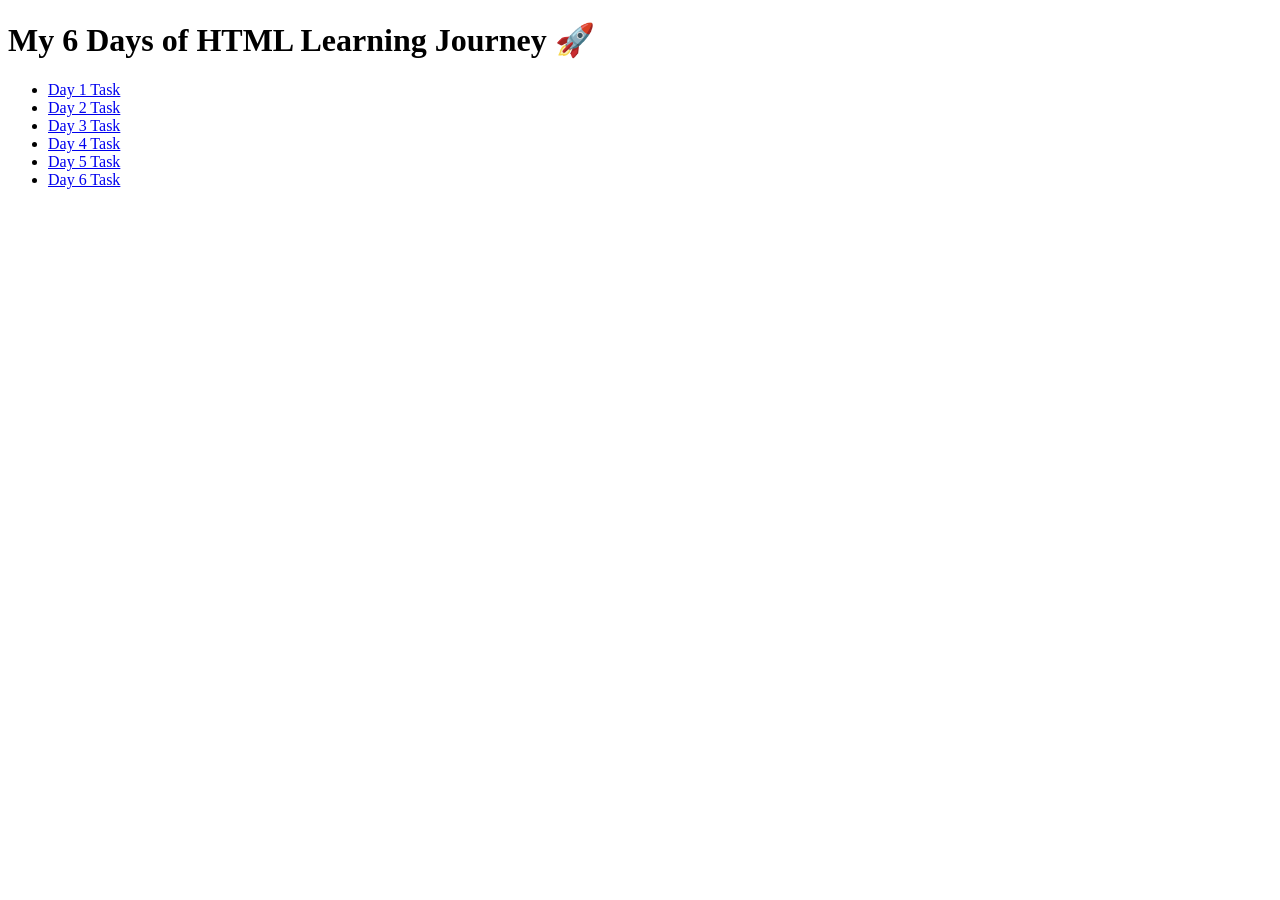
==== index.html @ 23b53c69 "My HTML learning journey" ====
<!DOCTYPE html>
<html lang="en">
<head>
    <meta charset="UTF-8">
    <meta name="viewport" content="width=device-width, initial-scale=1.0">
    <title>My Learning Journey</title>
</head>
<body>
    <h1>My 6 Days of HTML Learning Journey 🚀</h1>
    <ul>
        <li><a href="HTML-DAY-1/index.html">Day 1 Task</a></li>
        <li><a href="HTML-DAY-2/index.html">Day 2 Task</a></li>
        <li><a href="HTML-DAY-3/index.html">Day 3 Task</a></li>
        <li><a href="HTML-DAY-4/index.html">Day 4 Task</a></li>
        <li><a href="HTML-DAY-5/index.html">Day 5 Task</a></li>
        <li><a href="HTML-DAY-6/index.html">Day 6 Task</a></li>
    </ul>
</body>
</html>
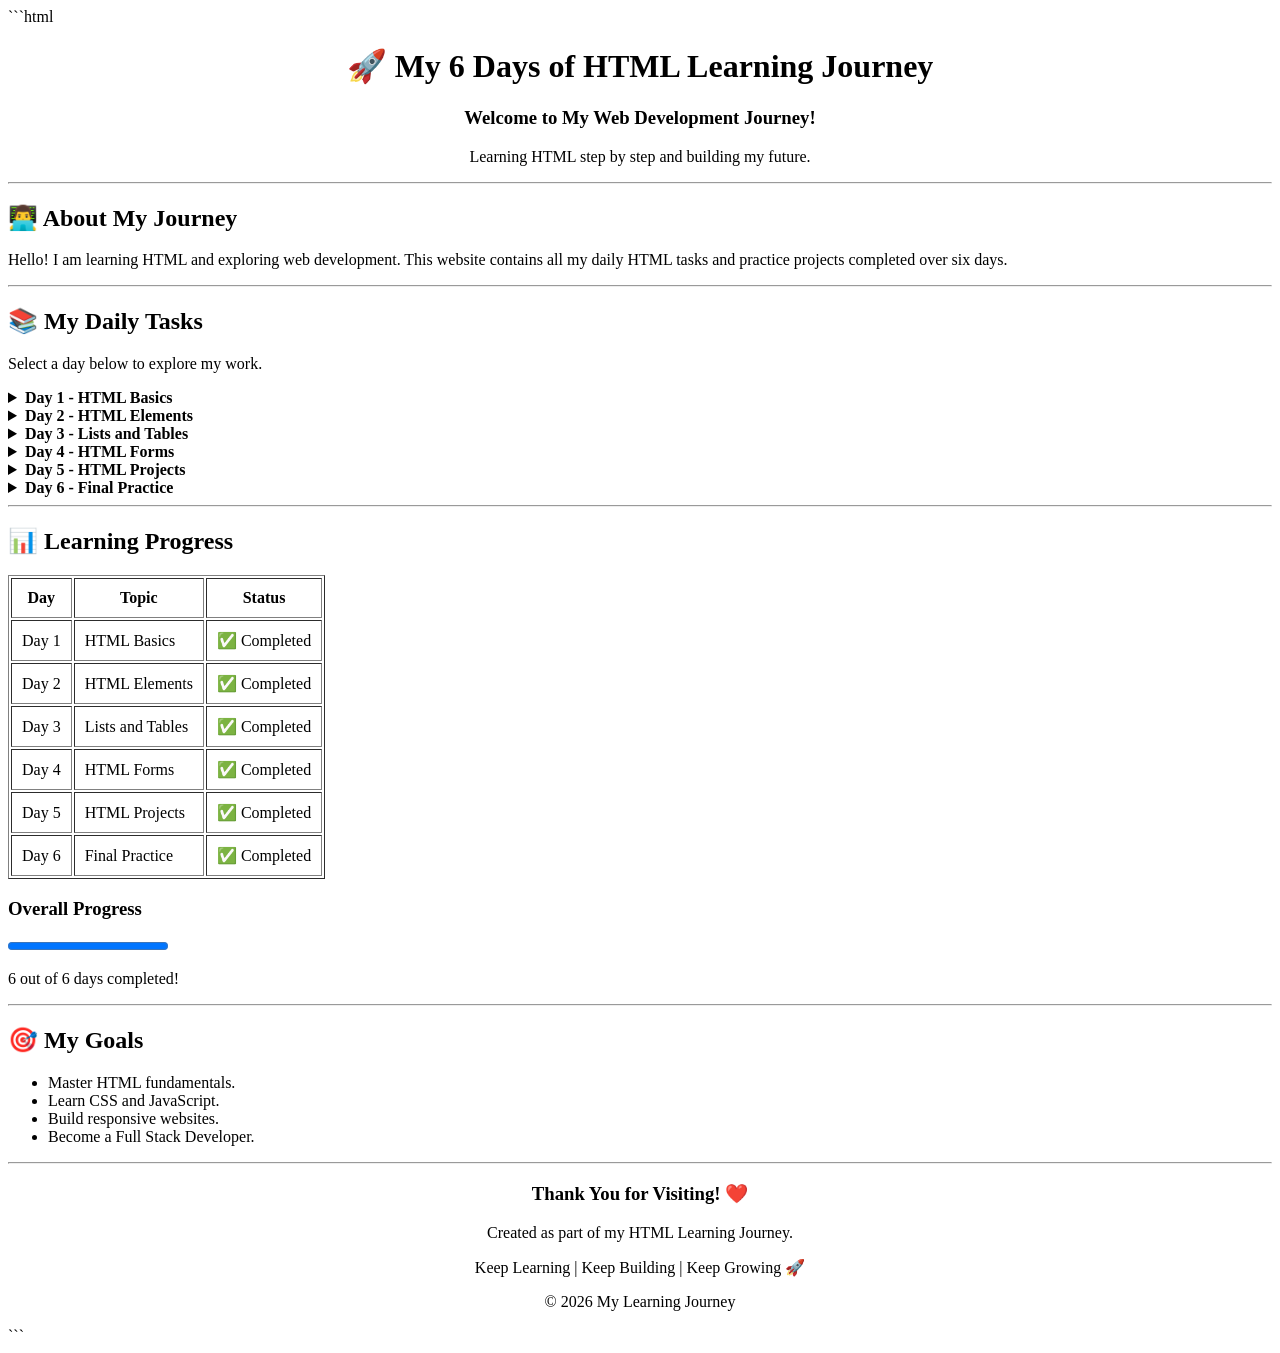
==== commit b89fde59: "Update index.html" ====
--- a/index.html
+++ b/index.html
@@ -1,4 +1,4 @@
-
+```html
 <!DOCTYPE html>
 <html lang="en">
 <head>
@@ -7,14 +7,122 @@
     <title>My Learning Journey</title>
 </head>
 <body>
-    <h1>My 6 Days of HTML Learning Journey 🚀</h1>
-    <ul>
-        <li><a href="HTML-DAY-1/index.html">Day 1 Task</a></li>
-        <li><a href="HTML-DAY-2/index.html">Day 2 Task</a></li>
-        <li><a href="HTML-DAY-3/index.html">Day 3 Task</a></li>
-        <li><a href="HTML-DAY-4/index.html">Day 4 Task</a></li>
-        <li><a href="HTML-DAY-5/index.html">Day 5 Task</a></li>
-        <li><a href="HTML-DAY-6/index.html">Day 6 Task</a></li>
-    </ul>
+    <header>
+        <center>
+            <h1>🚀 My 6 Days of HTML Learning Journey</h1>
+            <h3>Welcome to My Web Development Journey!</h3>
+            <p>Learning HTML step by step and building my future.</p>
+        </center>
+    </header>
+    <hr>
+    <main>
+        <section>
+            <h2>👨‍💻 About My Journey</h2>
+            <p>
+                Hello! I am learning HTML and exploring web development.
+                This website contains all my daily HTML tasks and practice
+                projects completed over six days.
+            </p>
+        </section>
+        <hr>
+        <section>
+            <h2>📚 My Daily Tasks</h2>
+            <p>Select a day below to explore my work.</p>
+            <details>
+                <summary><strong>Day 1 - HTML Basics</strong></summary>
+                <p>Introduction to HTML, headings, paragraphs and links.</p>
+                <a href="HTML-DAY-1/index.html">View Day 1 Task</a>
+            </details>
+            <details>
+                <summary><strong>Day 2 - HTML Elements</strong></summary>
+                <p>Practicing HTML elements and images.</p>
+                <a href="HTML-DAY-2/index.html">View Day 2 Task</a>
+            </details>
+            <details>
+                <summary><strong>Day 3 - Lists and Tables</strong></summary>
+                <p>Learning ordered lists, unordered lists and tables.</p>
+                <a href="HTML-DAY-3/index.html">View Day 3 Task</a>
+            </details>
+            <details>
+                <summary><strong>Day 4 - HTML Forms</strong></summary>
+                <p>Creating forms and practicing input fields.</p>
+                <a href="HTML-DAY-4/index.html">View Day 4 Task</a>
+            </details>
+            <details>
+                <summary><strong>Day 5 - HTML Projects</strong></summary>
+                <p>Practicing HTML through mini projects.</p>
+                <a href="HTML-DAY-5/index.html">View Day 5 Task</a>
+            </details>
+            <details>
+                <summary><strong>Day 6 - Final Practice</strong></summary>
+                <p>Applying the concepts learned during the journey.</p>
+                <a href="HTML-DAY-6/index.html">View Day 6 Task</a>
+            </details>
+        </section>
+        <hr>
+        <section>
+            <h2>📊 Learning Progress</h2>
+            <table border="1" cellpadding="10">
+                <tr>
+                    <th>Day</th>
+                    <th>Topic</th>
+                    <th>Status</th>
+                </tr>
+                <tr>
+                    <td>Day 1</td>
+                    <td>HTML Basics</td>
+                    <td>✅ Completed</td>
+                </tr>
+                <tr>
+                    <td>Day 2</td>
+                    <td>HTML Elements</td>
+                    <td>✅ Completed</td>
+                </tr>
+                <tr>
+                    <td>Day 3</td>
+                    <td>Lists and Tables</td>
+                    <td>✅ Completed</td>
+                </tr>
+                <tr>
+                    <td>Day 4</td>
+                    <td>HTML Forms</td>
+                    <td>✅ Completed</td>
+                </tr>
+                <tr>
+                    <td>Day 5</td>
+                    <td>HTML Projects</td>
+                    <td>✅ Completed</td>
+                </tr>
+                <tr>
+                    <td>Day 6</td>
+                    <td>Final Practice</td>
+                    <td>✅ Completed</td>
+                </tr>
+            </table>
+            <h3>Overall Progress</h3>
+            <progress value="6" max="6"></progress>
+            <p>6 out of 6 days completed!</p>
+        </section>
+        <hr>
+        <section>
+            <h2>🎯 My Goals</h2>
+            <ul>
+                <li>Master HTML fundamentals.</li>
+                <li>Learn CSS and JavaScript.</li>
+                <li>Build responsive websites.</li>
+                <li>Become a Full Stack Developer.</li>
+            </ul>
+        </section>
+    </main>
+    <hr>
+    <footer>
+        <center>
+            <h3>Thank You for Visiting! ❤️</h3>
+            <p>Created as part of my HTML Learning Journey.</p>
+            <p>Keep Learning | Keep Building | Keep Growing 🚀</p>
+            <p>© 2026 My Learning Journey</p>
+        </center>
+    </footer>
 </body>
 </html>
+```
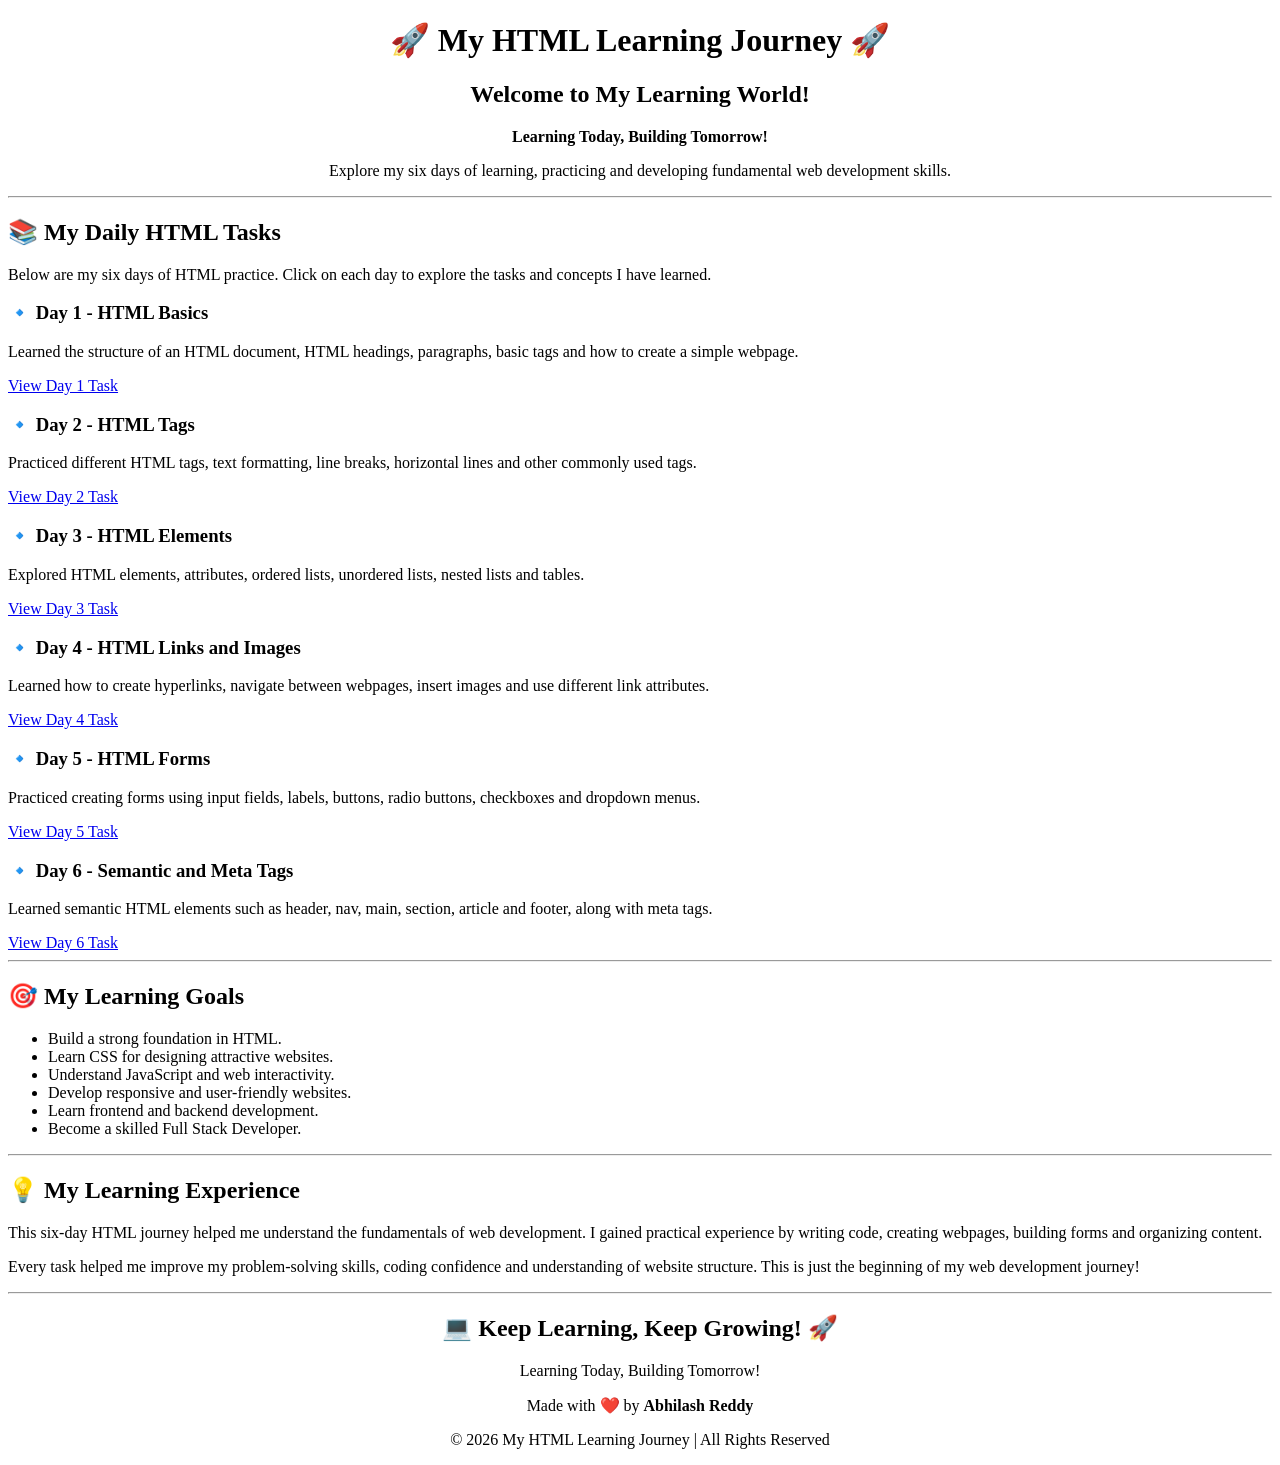
==== commit 1717de87: "Update index.html" ====
--- a/index.html
+++ b/index.html
@@ -1,128 +1,99 @@
-```html
 <!DOCTYPE html>
 <html lang="en">
 <head>
     <meta charset="UTF-8">
     <meta name="viewport" content="width=device-width, initial-scale=1.0">
-    <title>My Learning Journey</title>
+    <title>My HTML Learning Journey</title>
 </head>
 <body>
     <header>
         <center>
-            <h1>🚀 My 6 Days of HTML Learning Journey</h1>
-            <h3>Welcome to My Web Development Journey!</h3>
-            <p>Learning HTML step by step and building my future.</p>
+            <h1>🚀 My HTML Learning Journey 🚀</h1>
+            <h2>Welcome to My Learning World!</h2>
+            <p><strong>Learning Today, Building Tomorrow!</strong></p>
+            <p>Explore my six days of learning, practicing and developing
+            fundamental web development skills.</p>
         </center>
     </header>
     <hr>
-    <main>
-        <section>
-            <h2>👨‍💻 About My Journey</h2>
-            <p>
-                Hello! I am learning HTML and exploring web development.
-                This website contains all my daily HTML tasks and practice
-                projects completed over six days.
-            </p>
-        </section>
-        <hr>
-        <section>
-            <h2>📚 My Daily Tasks</h2>
-            <p>Select a day below to explore my work.</p>
-            <details>
-                <summary><strong>Day 1 - HTML Basics</strong></summary>
-                <p>Introduction to HTML, headings, paragraphs and links.</p>
-                <a href="HTML-DAY-1/index.html">View Day 1 Task</a>
-            </details>
-            <details>
-                <summary><strong>Day 2 - HTML Elements</strong></summary>
-                <p>Practicing HTML elements and images.</p>
-                <a href="HTML-DAY-2/index.html">View Day 2 Task</a>
-            </details>
-            <details>
-                <summary><strong>Day 3 - Lists and Tables</strong></summary>
-                <p>Learning ordered lists, unordered lists and tables.</p>
-                <a href="HTML-DAY-3/index.html">View Day 3 Task</a>
-            </details>
-            <details>
-                <summary><strong>Day 4 - HTML Forms</strong></summary>
-                <p>Creating forms and practicing input fields.</p>
-                <a href="HTML-DAY-4/index.html">View Day 4 Task</a>
-            </details>
-            <details>
-                <summary><strong>Day 5 - HTML Projects</strong></summary>
-                <p>Practicing HTML through mini projects.</p>
-                <a href="HTML-DAY-5/index.html">View Day 5 Task</a>
-            </details>
-            <details>
-                <summary><strong>Day 6 - Final Practice</strong></summary>
-                <p>Applying the concepts learned during the journey.</p>
-                <a href="HTML-DAY-6/index.html">View Day 6 Task</a>
-            </details>
-        </section>
-        <hr>
-        <section>
-            <h2>📊 Learning Progress</h2>
-            <table border="1" cellpadding="10">
-                <tr>
-                    <th>Day</th>
-                    <th>Topic</th>
-                    <th>Status</th>
-                </tr>
-                <tr>
-                    <td>Day 1</td>
-                    <td>HTML Basics</td>
-                    <td>✅ Completed</td>
-                </tr>
-                <tr>
-                    <td>Day 2</td>
-                    <td>HTML Elements</td>
-                    <td>✅ Completed</td>
-                </tr>
-                <tr>
-                    <td>Day 3</td>
-                    <td>Lists and Tables</td>
-                    <td>✅ Completed</td>
-                </tr>
-                <tr>
-                    <td>Day 4</td>
-                    <td>HTML Forms</td>
-                    <td>✅ Completed</td>
-                </tr>
-                <tr>
-                    <td>Day 5</td>
-                    <td>HTML Projects</td>
-                    <td>✅ Completed</td>
-                </tr>
-                <tr>
-                    <td>Day 6</td>
-                    <td>Final Practice</td>
-                    <td>✅ Completed</td>
-                </tr>
-            </table>
-            <h3>Overall Progress</h3>
-            <progress value="6" max="6"></progress>
-            <p>6 out of 6 days completed!</p>
-        </section>
-        <hr>
-        <section>
-            <h2>🎯 My Goals</h2>
-            <ul>
-                <li>Master HTML fundamentals.</li>
-                <li>Learn CSS and JavaScript.</li>
-                <li>Build responsive websites.</li>
-                <li>Become a Full Stack Developer.</li>
-            </ul>
-        </section>
+    <section>
+        <h2>📚 My Daily HTML Tasks</h2>
+        <p>
+            Below are my six days of HTML practice.
+            Click on each day to explore the tasks and concepts I have learned.
+        </p>
+        <h3>🔹 Day 1 - HTML Basics</h3>
+        <p>
+            Learned the structure of an HTML document, HTML headings,
+            paragraphs, basic tags and how to create a simple webpage.
+        </p>
+        <a href="HTML-DAY-1/index.html">View Day 1 Task</a>
+        <h3>🔹 Day 2 - HTML Tags</h3>
+        <p>
+            Practiced different HTML tags, text formatting,
+            line breaks, horizontal lines and other commonly used tags.
+        </p>
+        <a href="HTML-DAY-2/index.html">View Day 2 Task</a>
+        <h3>🔹 Day 3 - HTML Elements</h3>
+        <p>
+            Explored HTML elements, attributes, ordered lists,
+            unordered lists, nested lists and tables.
+        </p>
+        <a href="HTML-DAY-3/index.html">View Day 3 Task</a>
+        <h3>🔹 Day 4 - HTML Links and Images</h3>
+        <p>
+            Learned how to create hyperlinks, navigate between webpages,
+            insert images and use different link attributes.
+        </p>
+        <a href="HTML-DAY-4/index.html">View Day 4 Task</a>
+        <h3>🔹 Day 5 - HTML Forms</h3>
+        <p>
+            Practiced creating forms using input fields, labels,
+            buttons, radio buttons, checkboxes and dropdown menus.
+        </p>
+        <a href="HTML-DAY-5/index.html">View Day 5 Task</a>
+        <h3>🔹 Day 6 - Semantic and Meta Tags</h3>
+        <p>
+            Learned semantic HTML elements such as header, nav, main,
+            section, article and footer, along with meta tags.
+        </p>
+        <a href="HTML-DAY-6/index.html">View Day 6 Task</a>
+    </section>
+    <hr>
+    <section>
+        <h2>🎯 My Learning Goals</h2>
+        <ul>
+            <li>Build a strong foundation in HTML.</li>
+            <li>Learn CSS for designing attractive websites.</li>
+            <li>Understand JavaScript and web interactivity.</li>
+            <li>Develop responsive and user-friendly websites.</li>
+            <li>Learn frontend and backend development.</li>
+            <li>Become a skilled Full Stack Developer.</li>
+        </ul>
+    </section>
+    <hr>
+    <section>
+        <h2>💡 My Learning Experience</h2>
+        <p>
+            This six-day HTML journey helped me understand the fundamentals
+            of web development. I gained practical experience by writing
+            code, creating webpages, building forms and organizing content.
+        </p>
+        <p>
+            Every task helped me improve my problem-solving skills,
+            coding confidence and understanding of website structure.
+            This is just the beginning of my web development journey!
+        </p>
+    </section>
     </main>
     <hr>
     <footer>
         <center>
-            <h3>Thank You for Visiting! ❤️</h3>
-            <p>Created as part of my HTML Learning Journey.</p>
-            <p>Keep Learning | Keep Building | Keep Growing 🚀</p>
-            <p>© 2026 My Learning Journey</p>
+            <h2>💻 Keep Learning, Keep Growing! 🚀</h2>
+            <p>Learning Today, Building Tomorrow!</p>
+            <p>Made with ❤️ by <strong>Abhilash Reddy</strong></p>
+            <p>© 2026 My HTML Learning Journey | All Rights Reserved</p>
         </center>
     </footer>
 </body>
 </html>
-```
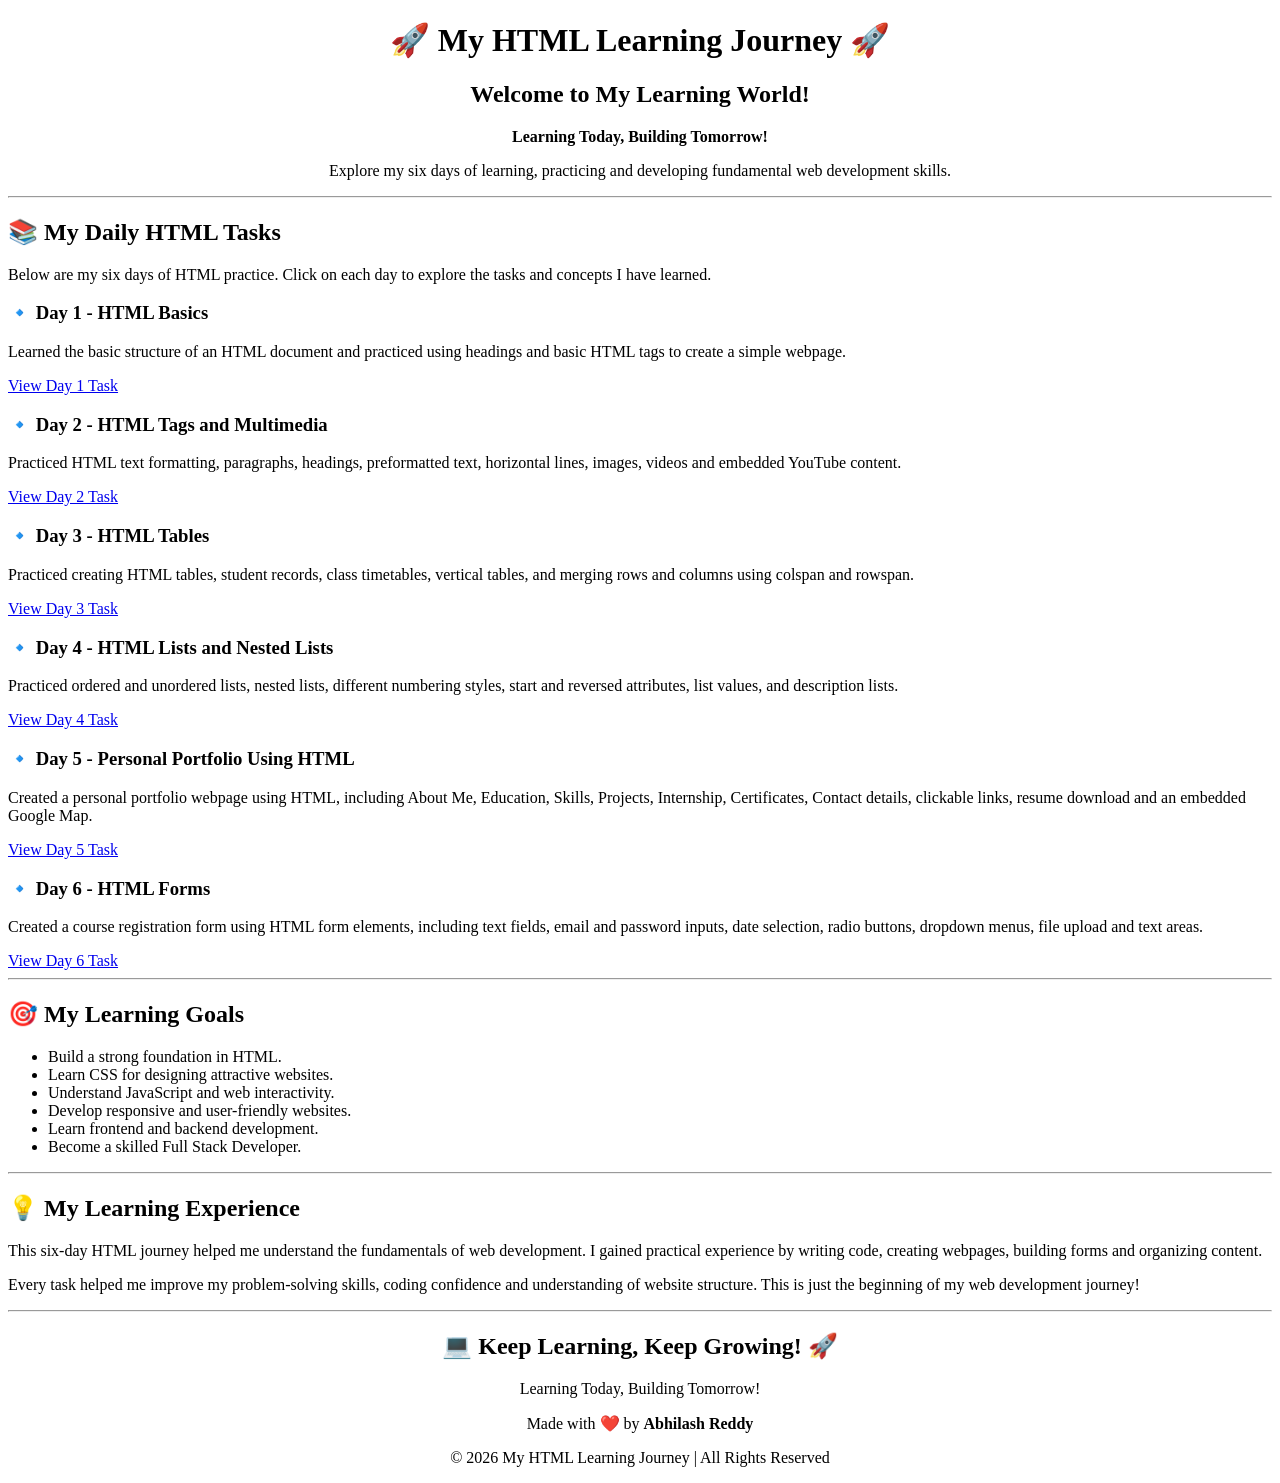
==== commit e08bbdde: "Update index.html" ====
--- a/index.html
+++ b/index.html
@@ -16,6 +16,7 @@
         </center>
     </header>
     <hr>
+    <main>
     <section>
         <h2>📚 My Daily HTML Tasks</h2>
         <p>
@@ -24,38 +25,38 @@
         </p>
         <h3>🔹 Day 1 - HTML Basics</h3>
         <p>
-            Learned the structure of an HTML document, HTML headings,
-            paragraphs, basic tags and how to create a simple webpage.
+            Learned the basic structure of an HTML document and
+            practiced using headings and basic HTML tags to create a simple webpage.
         </p>
         <a href="HTML-DAY-1/index.html">View Day 1 Task</a>
-        <h3>🔹 Day 2 - HTML Tags</h3>
+        <h3>🔹 Day 2 - HTML Tags and Multimedia</h3>
         <p>
-            Practiced different HTML tags, text formatting,
-            line breaks, horizontal lines and other commonly used tags.
+            Practiced HTML text formatting, paragraphs, headings, preformatted text, 
+            horizontal lines, images, videos and embedded YouTube content.
         </p>
         <a href="HTML-DAY-2/index.html">View Day 2 Task</a>
-        <h3>🔹 Day 3 - HTML Elements</h3>
+        <h3>🔹 Day 3 - HTML Tables</h3>
         <p>
-            Explored HTML elements, attributes, ordered lists,
-            unordered lists, nested lists and tables.
+            Practiced creating HTML tables, student records, class timetables, vertical tables,
+            and merging rows and columns using colspan and rowspan.
         </p>
         <a href="HTML-DAY-3/index.html">View Day 3 Task</a>
-        <h3>🔹 Day 4 - HTML Links and Images</h3>
+        <h3>🔹 Day 4 - HTML Lists and Nested Lists</h3>
         <p>
-            Learned how to create hyperlinks, navigate between webpages,
-            insert images and use different link attributes.
+           Practiced ordered and unordered lists, nested lists, different numbering styles,
+           start and reversed attributes, list values, and description lists.
         </p>
         <a href="HTML-DAY-4/index.html">View Day 4 Task</a>
-        <h3>🔹 Day 5 - HTML Forms</h3>
+        <h3>🔹 Day 5 - Personal Portfolio Using HTML</h3>
         <p>
-            Practiced creating forms using input fields, labels,
-            buttons, radio buttons, checkboxes and dropdown menus.
+            Created a personal portfolio webpage using HTML, including About Me, Education, Skills, Projects, Internship,
+            Certificates, Contact details, clickable links, resume download and an embedded Google Map.
         </p>
         <a href="HTML-DAY-5/index.html">View Day 5 Task</a>
-        <h3>🔹 Day 6 - Semantic and Meta Tags</h3>
+        <h3>🔹 Day 6 - HTML Forms</h3>
         <p>
-            Learned semantic HTML elements such as header, nav, main,
-            section, article and footer, along with meta tags.
+           Created a course registration form using HTML form elements, including text fields,
+           email and password inputs, date selection, radio buttons, dropdown menus, file upload and text areas.
         </p>
         <a href="HTML-DAY-6/index.html">View Day 6 Task</a>
     </section>
